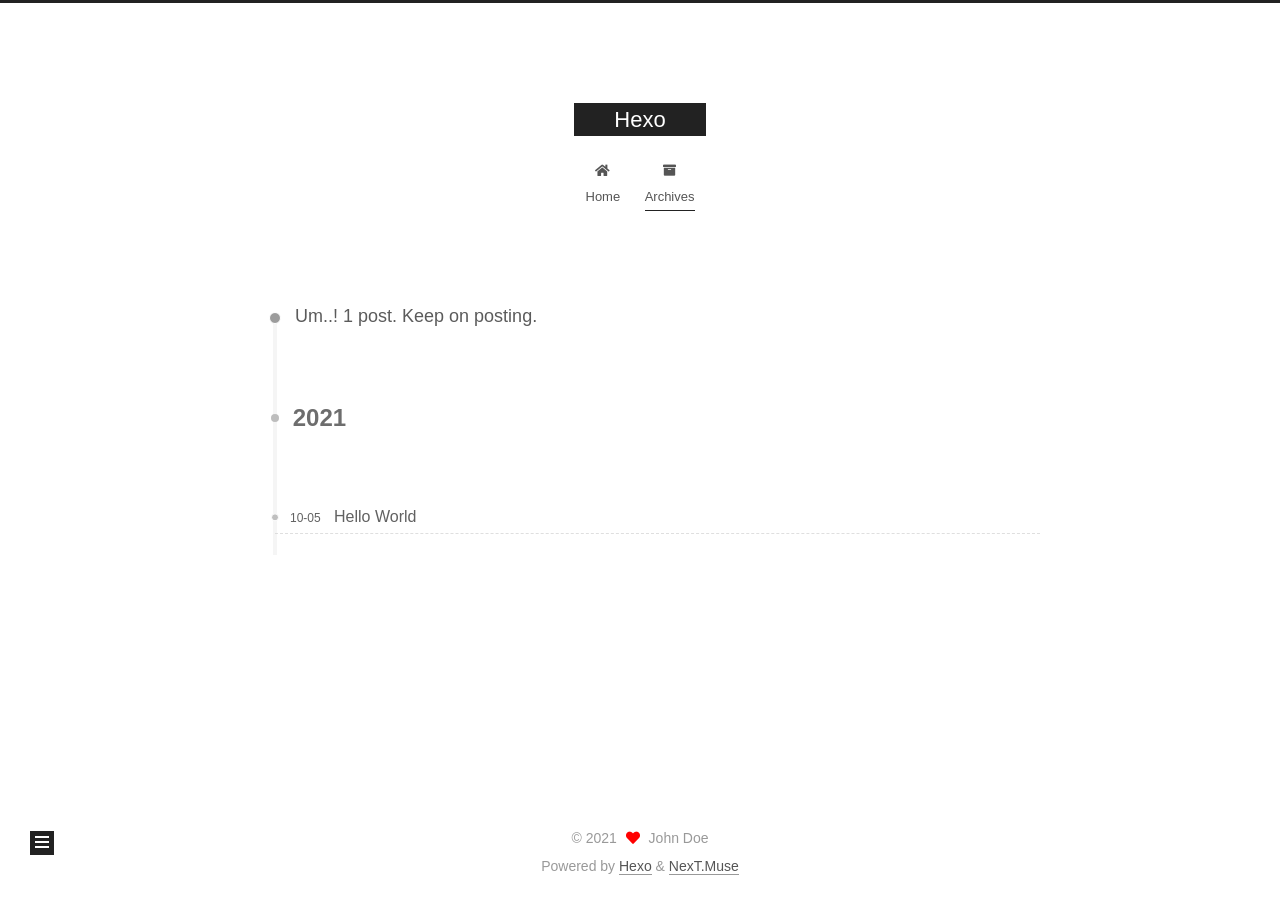
==== archives/index.html @ aa5fb7f6 "Site updated: 2021-10-05 11:32:40" ====
<!DOCTYPE html>
<html lang="en">
<head>
  <meta charset="UTF-8">
<meta name="viewport" content="width=device-width, initial-scale=1, maximum-scale=2">
<meta name="theme-color" content="#222">
<meta name="generator" content="Hexo 5.4.0">
  <link rel="apple-touch-icon" sizes="180x180" href="/images/apple-touch-icon-next.png">
  <link rel="icon" type="image/png" sizes="32x32" href="/images/favicon-32x32-next.png">
  <link rel="icon" type="image/png" sizes="16x16" href="/images/favicon-16x16-next.png">
  <link rel="mask-icon" href="/images/logo.svg" color="#222">

<link rel="stylesheet" href="/css/main.css">


<link rel="stylesheet" href="/lib/font-awesome/css/all.min.css">

<script id="hexo-configurations">
    var NexT = window.NexT || {};
    var CONFIG = {"hostname":"example.com","root":"/","scheme":"Muse","version":"7.8.0","exturl":false,"sidebar":{"position":"left","display":"post","padding":18,"offset":12,"onmobile":false},"copycode":{"enable":false,"show_result":false,"style":null},"back2top":{"enable":true,"sidebar":false,"scrollpercent":false},"bookmark":{"enable":false,"color":"#222","save":"auto"},"fancybox":false,"mediumzoom":false,"lazyload":false,"pangu":false,"comments":{"style":"tabs","active":null,"storage":true,"lazyload":false,"nav":null},"algolia":{"hits":{"per_page":10},"labels":{"input_placeholder":"Search for Posts","hits_empty":"We didn't find any results for the search: ${query}","hits_stats":"${hits} results found in ${time} ms"}},"localsearch":{"enable":false,"trigger":"auto","top_n_per_article":1,"unescape":false,"preload":false},"motion":{"enable":true,"async":false,"transition":{"post_block":"fadeIn","post_header":"slideDownIn","post_body":"slideDownIn","coll_header":"slideLeftIn","sidebar":"slideUpIn"}},"path":"search.xml"};
  </script>

  <meta property="og:type" content="website">
<meta property="og:title" content="Hexo">
<meta property="og:url" content="http://example.com/archives/index.html">
<meta property="og:site_name" content="Hexo">
<meta property="og:locale" content="en_US">
<meta property="article:author" content="John Doe">
<meta name="twitter:card" content="summary">

<link rel="canonical" href="http://example.com/archives/">


<script id="page-configurations">
  // https://hexo.io/docs/variables.html
  CONFIG.page = {
    sidebar: "",
    isHome : false,
    isPost : false,
    lang   : 'en'
  };
</script>

  <title>Archive | Hexo</title>
  






  <noscript>
  <style>
  .use-motion .brand,
  .use-motion .menu-item,
  .sidebar-inner,
  .use-motion .post-block,
  .use-motion .pagination,
  .use-motion .comments,
  .use-motion .post-header,
  .use-motion .post-body,
  .use-motion .collection-header { opacity: initial; }

  .use-motion .site-title,
  .use-motion .site-subtitle {
    opacity: initial;
    top: initial;
  }

  .use-motion .logo-line-before i { left: initial; }
  .use-motion .logo-line-after i { right: initial; }
  </style>
</noscript>

</head>

<body itemscope itemtype="http://schema.org/WebPage">
  <div class="container use-motion">
    <div class="headband"></div>

    <header class="header" itemscope itemtype="http://schema.org/WPHeader">
      <div class="header-inner"><div class="site-brand-container">
  <div class="site-nav-toggle">
    <div class="toggle" aria-label="Toggle navigation bar">
      <span class="toggle-line toggle-line-first"></span>
      <span class="toggle-line toggle-line-middle"></span>
      <span class="toggle-line toggle-line-last"></span>
    </div>
  </div>

  <div class="site-meta">

    <a href="/" class="brand" rel="start">
      <span class="logo-line-before"><i></i></span>
      <h1 class="site-title">Hexo</h1>
      <span class="logo-line-after"><i></i></span>
    </a>
  </div>

  <div class="site-nav-right">
    <div class="toggle popup-trigger">
    </div>
  </div>
</div>




<nav class="site-nav">
  <ul id="menu" class="main-menu menu">
        <li class="menu-item menu-item-home">

    <a href="/" rel="section"><i class="fa fa-home fa-fw"></i>Home</a>

  </li>
        <li class="menu-item menu-item-archives">

    <a href="/archives/" rel="section"><i class="fa fa-archive fa-fw"></i>Archives</a>

  </li>
  </ul>
</nav>




</div>
    </header>

    
  <div class="back-to-top">
    <i class="fa fa-arrow-up"></i>
    <span>0%</span>
  </div>


    <main class="main">
      <div class="main-inner">
        <div class="content-wrap">
          

          <div class="content archive">
            

  
  
  
  <div class="post-block">
    <div class="posts-collapse">
      <div class="collection-title">
        <span class="collection-header">Um..! 1 post. Keep on posting.</span>
      </div>

      
    <div class="collection-year">
      <span class="collection-header">2021</span>
    </div>

  <article itemscope itemtype="http://schema.org/Article">
    <header class="post-header">

      <div class="post-meta">
        <time itemprop="dateCreated"
              datetime="2021-10-05T10:55:09+08:00"
              content="2021-10-05">
          10-05
        </time>
      </div>

      <div class="post-title">
          <a class="post-title-link" href="/2021/10/05/hello-world/" itemprop="url">
            <span itemprop="name">Hello World</span>
          </a>
      </div>

    </header>
  </article>


    </div>
  </div>
  
  
  

  



          </div>
          

<script>
  window.addEventListener('tabs:register', () => {
    let { activeClass } = CONFIG.comments;
    if (CONFIG.comments.storage) {
      activeClass = localStorage.getItem('comments_active') || activeClass;
    }
    if (activeClass) {
      let activeTab = document.querySelector(`a[href="#comment-${activeClass}"]`);
      if (activeTab) {
        activeTab.click();
      }
    }
  });
  if (CONFIG.comments.storage) {
    window.addEventListener('tabs:click', event => {
      if (!event.target.matches('.tabs-comment .tab-content .tab-pane')) return;
      let commentClass = event.target.classList[1];
      localStorage.setItem('comments_active', commentClass);
    });
  }
</script>

        </div>
          
  
  <div class="toggle sidebar-toggle">
    <span class="toggle-line toggle-line-first"></span>
    <span class="toggle-line toggle-line-middle"></span>
    <span class="toggle-line toggle-line-last"></span>
  </div>

  <aside class="sidebar">
    <div class="sidebar-inner">

      <ul class="sidebar-nav motion-element">
        <li class="sidebar-nav-toc">
          Table of Contents
        </li>
        <li class="sidebar-nav-overview">
          Overview
        </li>
      </ul>

      <!--noindex-->
      <div class="post-toc-wrap sidebar-panel">
      </div>
      <!--/noindex-->

      <div class="site-overview-wrap sidebar-panel">
        <div class="site-author motion-element" itemprop="author" itemscope itemtype="http://schema.org/Person">
  <p class="site-author-name" itemprop="name">John Doe</p>
  <div class="site-description" itemprop="description"></div>
</div>
<div class="site-state-wrap motion-element">
  <nav class="site-state">
      <div class="site-state-item site-state-posts">
          <a href="/archives/">
        
          <span class="site-state-item-count">1</span>
          <span class="site-state-item-name">posts</span>
        </a>
      </div>
  </nav>
</div>



      </div>

    </div>
  </aside>
  <div id="sidebar-dimmer"></div>


      </div>
    </main>

    <footer class="footer">
      <div class="footer-inner">
        

        

<div class="copyright">
  
  &copy; 
  <span itemprop="copyrightYear">2021</span>
  <span class="with-love">
    <i class="fa fa-heart"></i>
  </span>
  <span class="author" itemprop="copyrightHolder">John Doe</span>
</div>
  <div class="powered-by">Powered by <a href="https://hexo.io/" class="theme-link" rel="noopener" target="_blank">Hexo</a> & <a href="https://muse.theme-next.org/" class="theme-link" rel="noopener" target="_blank">NexT.Muse</a>
  </div>

        








      </div>
    </footer>
  </div>

  
  <script src="/lib/anime.min.js"></script>
  <script src="/lib/velocity/velocity.min.js"></script>
  <script src="/lib/velocity/velocity.ui.min.js"></script>

<script src="/js/utils.js"></script>

<script src="/js/motion.js"></script>


<script src="/js/schemes/muse.js"></script>


<script src="/js/next-boot.js"></script>




  















  

  

</body>
</html>
---- css/main.css ----
:root {
  --body-bg-color: #fff;
  --content-bg-color: #fff;
  --card-bg-color: #f5f5f5;
  --text-color: #555;
  --blockquote-color: #666;
  --link-color: #555;
  --link-hover-color: #222;
  --brand-color: #fff;
  --brand-hover-color: #fff;
  --table-row-odd-bg-color: #f9f9f9;
  --table-row-hover-bg-color: #f5f5f5;
  --menu-item-bg-color: #f5f5f5;
  --btn-default-bg: #222;
  --btn-default-color: #fff;
  --btn-default-border-color: #222;
  --btn-default-hover-bg: #fff;
  --btn-default-hover-color: #222;
  --btn-default-hover-border-color: #222;
}
html {
  line-height: 1.15; /* 1 */
  -webkit-text-size-adjust: 100%; /* 2 */
}
body {
  margin: 0;
}
main {
  display: block;
}
h1 {
  font-size: 2em;
  margin: 0.67em 0;
}
hr {
  box-sizing: content-box; /* 1 */
  height: 0; /* 1 */
  overflow: visible; /* 2 */
}
pre {
  font-family: monospace, monospace; /* 1 */
  font-size: 1em; /* 2 */
}
a {
  background: transparent;
}
abbr[title] {
  border-bottom: none; /* 1 */
  text-decoration: underline; /* 2 */
  text-decoration: underline dotted; /* 2 */
}
b,
strong {
  font-weight: bolder;
}
code,
kbd,
samp {
  font-family: monospace, monospace; /* 1 */
  font-size: 1em; /* 2 */
}
small {
  font-size: 80%;
}
sub,
sup {
  font-size: 75%;
  line-height: 0;
  position: relative;
  vertical-align: baseline;
}
sub {
  bottom: -0.25em;
}
sup {
  top: -0.5em;
}
img {
  border-style: none;
}
button,
input,
optgroup,
select,
textarea {
  font-family: inherit; /* 1 */
  font-size: 100%; /* 1 */
  line-height: 1.15; /* 1 */
  margin: 0; /* 2 */
}
button,
input {
/* 1 */
  overflow: visible;
}
button,
select {
/* 1 */
  text-transform: none;
}
button,
[type='button'],
[type='reset'],
[type='submit'] {
  -webkit-appearance: button;
}
button::-moz-focus-inner,
[type='button']::-moz-focus-inner,
[type='reset']::-moz-focus-inner,
[type='submit']::-moz-focus-inner {
  border-style: none;
  padding: 0;
}
button:-moz-focusring,
[type='button']:-moz-focusring,
[type='reset']:-moz-focusring,
[type='submit']:-moz-focusring {
  outline: 1px dotted ButtonText;
}
fieldset {
  padding: 0.35em 0.75em 0.625em;
}
legend {
  box-sizing: border-box; /* 1 */
  color: inherit; /* 2 */
  display: table; /* 1 */
  max-width: 100%; /* 1 */
  padding: 0; /* 3 */
  white-space: normal; /* 1 */
}
progress {
  vertical-align: baseline;
}
textarea {
  overflow: auto;
}
[type='checkbox'],
[type='radio'] {
  box-sizing: border-box; /* 1 */
  padding: 0; /* 2 */
}
[type='number']::-webkit-inner-spin-button,
[type='number']::-webkit-outer-spin-button {
  height: auto;
}
[type='search'] {
  outline-offset: -2px; /* 2 */
  -webkit-appearance: textfield; /* 1 */
}
[type='search']::-webkit-search-decoration {
  -webkit-appearance: none;
}
::-webkit-file-upload-button {
  font: inherit; /* 2 */
  -webkit-appearance: button; /* 1 */
}
details {
  display: block;
}
summary {
  display: list-item;
}
template {
  display: none;
}
[hidden] {
  display: none;
}
::selection {
  background: #262a30;
  color: #eee;
}
html,
body {
  height: 100%;
}
body {
  background: var(--body-bg-color);
  color: var(--text-color);
  font-family: 'Lato', "PingFang SC", "Microsoft YaHei", sans-serif;
  font-size: 1em;
  line-height: 2;
}
@media (max-width: 991px) {
  body {
    padding-left: 0 !important;
    padding-right: 0 !important;
  }
}
h1,
h2,
h3,
h4,
h5,
h6 {
  font-family: 'Lato', "PingFang SC", "Microsoft YaHei", sans-serif;
  font-weight: bold;
  line-height: 1.5;
  margin: 20px 0 15px;
}
h1 {
  font-size: 1.5em;
}
h2 {
  font-size: 1.375em;
}
h3 {
  font-size: 1.25em;
}
h4 {
  font-size: 1.125em;
}
h5 {
  font-size: 1em;
}
h6 {
  font-size: 0.875em;
}
p {
  margin: 0 0 20px 0;
}
a,
span.exturl {
  border-bottom: 1px solid #999;
  color: var(--link-color);
  outline: 0;
  text-decoration: none;
  overflow-wrap: break-word;
  word-wrap: break-word;
  cursor: pointer;
}
a:hover,
span.exturl:hover {
  border-bottom-color: var(--link-hover-color);
  color: var(--link-hover-color);
}
iframe,
img,
video {
  display: block;
  margin-left: auto;
  margin-right: auto;
  max-width: 100%;
}
hr {
  background-image: repeating-linear-gradient(-45deg, #ddd, #ddd 4px, transparent 4px, transparent 8px);
  border: 0;
  height: 3px;
  margin: 40px 0;
}
blockquote {
  border-left: 4px solid #ddd;
  color: var(--blockquote-color);
  margin: 0;
  padding: 0 15px;
}
blockquote cite::before {
  content: '-';
  padding: 0 5px;
}
dt {
  font-weight: bold;
}
dd {
  margin: 0;
  padding: 0;
}
kbd {
  background-color: #f5f5f5;
  background-image: linear-gradient(#eee, #fff, #eee);
  border: 1px solid #ccc;
  border-radius: 0.2em;
  box-shadow: 0.1em 0.1em 0.2em rgba(0,0,0,0.1);
  color: #555;
  font-family: inherit;
  padding: 0.1em 0.3em;
  white-space: nowrap;
}
.table-container {
  overflow: auto;
}
table {
  border-collapse: collapse;
  border-spacing: 0;
  font-size: 0.875em;
  margin: 0 0 20px 0;
  width: 100%;
}
tbody tr:nth-of-type(odd) {
  background: var(--table-row-odd-bg-color);
}
tbody tr:hover {
  background: var(--table-row-hover-bg-color);
}
caption,
th,
td {
  font-weight: normal;
  padding: 8px;
  vertical-align: middle;
}
th,
td {
  border: 1px solid #ddd;
  border-bottom: 3px solid #ddd;
}
th {
  font-weight: 700;
  padding-bottom: 10px;
}
td {
  border-bottom-width: 1px;
}
.btn {
  background: var(--btn-default-bg);
  border: 2px solid var(--btn-default-border-color);
  border-radius: 0;
  color: var(--btn-default-color);
  display: inline-block;
  font-size: 0.875em;
  line-height: 2;
  padding: 0 20px;
  text-decoration: none;
  transition-property: background-color;
  transition-delay: 0s;
  transition-duration: 0.2s;
  transition-timing-function: ease-in-out;
}
.btn:hover {
  background: var(--btn-default-hover-bg);
  border-color: var(--btn-default-hover-border-color);
  color: var(--btn-default-hover-color);
}
.btn + .btn {
  margin: 0 0 8px 8px;
}
.btn .fa-fw {
  text-align: left;
  width: 1.285714285714286em;
}
.toggle {
  line-height: 0;
}
.toggle .toggle-line {
  background: #fff;
  display: inline-block;
  height: 2px;
  left: 0;
  position: relative;
  top: 0;
  transition: all 0.4s;
  vertical-align: top;
  width: 100%;
}
.toggle .toggle-line:not(:first-child) {
  margin-top: 3px;
}
.toggle.toggle-arrow .toggle-line-first {
  left: 50%;
  top: 2px;
  transform: rotate(45deg);
  width: 50%;
}
.toggle.toggle-arrow .toggle-line-middle {
  left: 2px;
  width: 90%;
}
.toggle.toggle-arrow .toggle-line-last {
  left: 50%;
  top: -2px;
  transform: rotate(-45deg);
  width: 50%;
}
.toggle.toggle-close .toggle-line-first {
  transform: rotate(-45deg);
  top: 5px;
}
.toggle.toggle-close .toggle-line-middle {
  opacity: 0;
}
.toggle.toggle-close .toggle-line-last {
  transform: rotate(45deg);
  top: -5px;
}
.highlight,
pre {
  background: #f7f7f7;
  color: #4d4d4c;
  line-height: 1.6;
  margin: 0 auto 20px;
}
pre,
code {
  font-family: consolas, Menlo, monospace, "PingFang SC", "Microsoft YaHei";
}
code {
  background: #eee;
  border-radius: 3px;
  color: #555;
  padding: 2px 4px;
  overflow-wrap: break-word;
  word-wrap: break-word;
}
.highlight *::selection {
  background: #d6d6d6;
}
.highlight pre {
  border: 0;
  margin: 0;
  padding: 10px 0;
}
.highlight table {
  border: 0;
  margin: 0;
  width: auto;
}
.highlight td {
  border: 0;
  padding: 0;
}
.highlight figcaption {
  background: #eff2f3;
  color: #4d4d4c;
  display: flex;
  font-size: 0.875em;
  justify-content: space-between;
  line-height: 1.2;
  padding: 0.5em;
}
.highlight figcaption a {
  color: #4d4d4c;
}
.highlight figcaption a:hover {
  border-bottom-color: #4d4d4c;
}
.highlight .gutter {
  -moz-user-select: none;
  -ms-user-select: none;
  -webkit-user-select: none;
  user-select: none;
}
.highlight .gutter pre {
  background: #eff2f3;
  color: #869194;
  padding-left: 10px;
  padding-right: 10px;
  text-align: right;
}
.highlight .code pre {
  background: #f7f7f7;
  padding-left: 10px;
  width: 100%;
}
.gist table {
  width: auto;
}
.gist table td {
  border: 0;
}
pre {
  overflow: auto;
  padding: 10px;
}
pre code {
  background: none;
  color: #4d4d4c;
  font-size: 0.875em;
  padding: 0;
  text-shadow: none;
}
pre .deletion {
  background: #fdd;
}
pre .addition {
  background: #dfd;
}
pre .meta {
  color: #eab700;
  -moz-user-select: none;
  -ms-user-select: none;
  -webkit-user-select: none;
  user-select: none;
}
pre .comment {
  color: #8e908c;
}
pre .variable,
pre .attribute,
pre .tag,
pre .name,
pre .regexp,
pre .ruby .constant,
pre .xml .tag .title,
pre .xml .pi,
pre .xml .doctype,
pre .html .doctype,
pre .css .id,
pre .css .class,
pre .css .pseudo {
  color: #c82829;
}
pre .number,
pre .preprocessor,
pre .built_in,
pre .builtin-name,
pre .literal,
pre .params,
pre .constant,
pre .command {
  color: #f5871f;
}
pre .ruby .class .title,
pre .css .rules .attribute,
pre .string,
pre .symbol,
pre .value,
pre .inheritance,
pre .header,
pre .ruby .symbol,
pre .xml .cdata,
pre .special,
pre .formula {
  color: #718c00;
}
pre .title,
pre .css .hexcolor {
  color: #3e999f;
}
pre .function,
pre .python .decorator,
pre .python .title,
pre .ruby .function .title,
pre .ruby .title .keyword,
pre .perl .sub,
pre .javascript .title,
pre .coffeescript .title {
  color: #4271ae;
}
pre .keyword,
pre .javascript .function {
  color: #8959a8;
}
.blockquote-center {
  border-left: none;
  margin: 40px 0;
  padding: 0;
  position: relative;
  text-align: center;
}
.blockquote-center .fa {
  display: block;
  opacity: 0.6;
  position: absolute;
  width: 100%;
}
.blockquote-center .fa-quote-left {
  border-top: 1px solid #ccc;
  text-align: left;
  top: -20px;
}
.blockquote-center .fa-quote-right {
  border-bottom: 1px solid #ccc;
  text-align: right;
  bottom: -20px;
}
.blockquote-center p,
.blockquote-center div {
  text-align: center;
}
.post-body .group-picture img {
  margin: 0 auto;
  padding: 0 3px;
}
.group-picture-row {
  margin-bottom: 6px;
  overflow: hidden;
}
.group-picture-column {
  float: left;
  margin-bottom: 10px;
}
.post-body .label {
  color: #555;
  display: inline;
  padding: 0 2px;
}
.post-body .label.default {
  background: #f0f0f0;
}
.post-body .label.primary {
  background: #efe6f7;
}
.post-body .label.info {
  background: #e5f2f8;
}
.post-body .label.success {
  background: #e7f4e9;
}
.post-body .label.warning {
  background: #fcf6e1;
}
.post-body .label.danger {
  background: #fae8eb;
}
.post-body .tabs {
  margin-bottom: 20px;
}
.post-body .tabs,
.tabs-comment {
  display: block;
  padding-top: 10px;
  position: relative;
}
.post-body .tabs ul.nav-tabs,
.tabs-comment ul.nav-tabs {
  display: flex;
  flex-wrap: wrap;
  margin: 0;
  margin-bottom: -1px;
  padding: 0;
}
@media (max-width: 413px) {
  .post-body .tabs ul.nav-tabs,
  .tabs-comment ul.nav-tabs {
    display: block;
    margin-bottom: 5px;
  }
}
.post-body .tabs ul.nav-tabs li.tab,
.tabs-comment ul.nav-tabs li.tab {
  border-bottom: 1px solid #ddd;
  border-left: 1px solid transparent;
  border-right: 1px solid transparent;
  border-top: 3px solid transparent;
  flex-grow: 1;
  list-style-type: none;
  border-radius: 0 0 0 0;
}
@media (max-width: 413px) {
  .post-body .tabs ul.nav-tabs li.tab,
  .tabs-comment ul.nav-tabs li.tab {
    border-bottom: 1px solid transparent;
    border-left: 3px solid transparent;
    border-right: 1px solid transparent;
    border-top: 1px solid transparent;
  }
}
@media (max-width: 413px) {
  .post-body .tabs ul.nav-tabs li.tab,
  .tabs-comment ul.nav-tabs li.tab {
    border-radius: 0;
  }
}
.post-body .tabs ul.nav-tabs li.tab a,
.tabs-comment ul.nav-tabs li.tab a {
  border-bottom: initial;
  display: block;
  line-height: 1.8;
  outline: 0;
  padding: 0.25em 0.75em;
  text-align: center;
  transition-delay: 0s;
  transition-duration: 0.2s;
  transition-timing-function: ease-out;
}
.post-body .tabs ul.nav-tabs li.tab a i,
.tabs-comment ul.nav-tabs li.tab a i {
  width: 1.285714285714286em;
}
.post-body .tabs ul.nav-tabs li.tab.active,
.tabs-comment ul.nav-tabs li.tab.active {
  border-bottom: 1px solid transparent;
  border-left: 1px solid #ddd;
  border-right: 1px solid #ddd;
  border-top: 3px solid #fc6423;
}
@media (max-width: 413px) {
  .post-body .tabs ul.nav-tabs li.tab.active,
  .tabs-comment ul.nav-tabs li.tab.active {
    border-bottom: 1px solid #ddd;
    border-left: 3px solid #fc6423;
    border-right: 1px solid #ddd;
    border-top: 1px solid #ddd;
  }
}
.post-body .tabs ul.nav-tabs li.tab.active a,
.tabs-comment ul.nav-tabs li.tab.active a {
  color: var(--link-color);
  cursor: default;
}
.post-body .tabs .tab-content .tab-pane,
.tabs-comment .tab-content .tab-pane {
  border: 1px solid #ddd;
  border-top: 0;
  padding: 20px 20px 0 20px;
  border-radius: 0;
}
.post-body .tabs .tab-content .tab-pane:not(.active),
.tabs-comment .tab-content .tab-pane:not(.active) {
  display: none;
}
.post-body .tabs .tab-content .tab-pane.active,
.tabs-comment .tab-content .tab-pane.active {
  display: block;
}
.post-body .tabs .tab-content .tab-pane.active:nth-of-type(1),
.tabs-comment .tab-content .tab-pane.active:nth-of-type(1) {
  border-radius: 0 0 0 0;
}
@media (max-width: 413px) {
  .post-body .tabs .tab-content .tab-pane.active:nth-of-type(1),
  .tabs-comment .tab-content .tab-pane.active:nth-of-type(1) {
    border-radius: 0;
  }
}
.post-body .note {
  border-radius: 3px;
  margin-bottom: 20px;
  padding: 1em;
  position: relative;
  border: 1px solid #eee;
  border-left-width: 5px;
}
.post-body .note h2,
.post-body .note h3,
.post-body .note h4,
.post-body .note h5,
.post-body .note h6 {
  margin-top: 0;
  border-bottom: initial;
  margin-bottom: 0;
  padding-top: 0;
}
.post-body .note p:first-child,
.post-body .note ul:first-child,
.post-body .note ol:first-child,
.post-body .note table:first-child,
.post-body .note pre:first-child,
.post-body .note blockquote:first-child,
.post-body .note img:first-child {
  margin-top: 0;
}
.post-body .note p:last-child,
.post-body .note ul:last-child,
.post-body .note ol:last-child,
.post-body .note table:last-child,
.post-body .note pre:last-child,
.post-body .note blockquote:last-child,
.post-body .note img:last-child {
  margin-bottom: 0;
}
.post-body .note.default {
  border-left-color: #777;
}
.post-body .note.default h2,
.post-body .note.default h3,
.post-body .note.default h4,
.post-body .note.default h5,
.post-body .note.default h6 {
  color: #777;
}
.post-body .note.primary {
  border-left-color: #6f42c1;
}
.post-body .note.primary h2,
.post-body .note.primary h3,
.post-body .note.primary h4,
.post-body .note.primary h5,
.post-body .note.primary h6 {
  color: #6f42c1;
}
.post-body .note.info {
  border-left-color: #428bca;
}
.post-body .note.info h2,
.post-body .note.info h3,
.post-body .note.info h4,
.post-body .note.info h5,
.post-body .note.info h6 {
  color: #428bca;
}
.post-body .note.success {
  border-left-color: #5cb85c;
}
.post-body .note.success h2,
.post-body .note.success h3,
.post-body .note.success h4,
.post-body .note.success h5,
.post-body .note.success h6 {
  color: #5cb85c;
}
.post-body .note.warning {
  border-left-color: #f0ad4e;
}
.post-body .note.warning h2,
.post-body .note.warning h3,
.post-body .note.warning h4,
.post-body .note.warning h5,
.post-body .note.warning h6 {
  color: #f0ad4e;
}
.post-body .note.danger {
  border-left-color: #d9534f;
}
.post-body .note.danger h2,
.post-body .note.danger h3,
.post-body .note.danger h4,
.post-body .note.danger h5,
.post-body .note.danger h6 {
  color: #d9534f;
}
.pagination .prev,
.pagination .next,
.pagination .page-number,
.pagination .space {
  display: inline-block;
  margin: 0 10px;
  padding: 0 11px;
  position: relative;
  top: -1px;
}
@media (max-width: 767px) {
  .pagination .prev,
  .pagination .next,
  .pagination .page-number,
  .pagination .space {
    margin: 0 5px;
  }
}
.pagination {
  border-top: 1px solid #eee;
  margin: 120px 0 0;
  text-align: center;
}
.pagination .prev,
.pagination .next,
.pagination .page-number {
  border-bottom: 0;
  border-top: 1px solid #eee;
  transition-property: border-color;
  transition-delay: 0s;
  transition-duration: 0.2s;
  transition-timing-function: ease-in-out;
}
.pagination .prev:hover,
.pagination .next:hover,
.pagination .page-number:hover {
  border-top-color: #222;
}
.pagination .space {
  margin: 0;
  padding: 0;
}
.pagination .prev {
  margin-left: 0;
}
.pagination .next {
  margin-right: 0;
}
.pagination .page-number.current {
  background: #ccc;
  border-top-color: #ccc;
  color: #fff;
}
@media (max-width: 767px) {
  .pagination {
    border-top: none;
  }
  .pagination .prev,
  .pagination .next,
  .pagination .page-number {
    border-bottom: 1px solid #eee;
    border-top: 0;
    margin-bottom: 10px;
    padding: 0 10px;
  }
  .pagination .prev:hover,
  .pagination .next:hover,
  .pagination .page-number:hover {
    border-bottom-color: #222;
  }
}
.comments {
  margin-top: 60px;
  overflow: hidden;
}
.comment-button-group {
  display: flex;
  flex-wrap: wrap-reverse;
  justify-content: center;
  margin: 1em 0;
}
.comment-button-group .comment-button {
  margin: 0.1em 0.2em;
}
.comment-button-group .comment-button.active {
  background: var(--btn-default-hover-bg);
  border-color: var(--btn-default-hover-border-color);
  color: var(--btn-default-hover-color);
}
.comment-position {
  display: none;
}
.comment-position.active {
  display: block;
}
.tabs-comment {
  background: var(--content-bg-color);
  margin-top: 4em;
  padding-top: 0;
}
.tabs-comment .comments {
  border: 0;
  box-shadow: none;
  margin-top: 0;
  padding-top: 0;
}
.container {
  min-height: 100%;
  position: relative;
}
.main-inner {
  margin: 0 auto;
  width: 700px;
}
@media (min-width: 1200px) {
  .main-inner {
    width: 800px;
  }
}
@media (min-width: 1600px) {
  .main-inner {
    width: 900px;
  }
}
@media (max-width: 767px) {
  .content-wrap {
    padding: 0 20px;
  }
}
.header {
  background: transparent;
}
.header-inner {
  margin: 0 auto;
  width: 700px;
}
@media (min-width: 1200px) {
  .header-inner {
    width: 800px;
  }
}
@media (min-width: 1600px) {
  .header-inner {
    width: 900px;
  }
}
.site-brand-container {
  display: flex;
  flex-shrink: 0;
  padding: 0 10px;
}
.headband {
  background: #222;
  height: 3px;
}
.site-meta {
  flex-grow: 1;
  text-align: center;
}
@media (max-width: 767px) {
  .site-meta {
    text-align: center;
  }
}
.brand {
  border-bottom: none;
  color: var(--brand-color);
  display: inline-block;
  line-height: 1.375em;
  padding: 0 40px;
  position: relative;
}
.brand:hover {
  color: var(--brand-hover-color);
}
.site-title {
  font-family: 'Lato', "PingFang SC", "Microsoft YaHei", sans-serif;
  font-size: 1.375em;
  font-weight: normal;
  margin: 0;
}
.site-subtitle {
  color: #999;
  font-size: 0.8125em;
  margin: 10px 0;
}
.use-motion .brand {
  opacity: 0;
}
.use-motion .site-title,
.use-motion .site-subtitle,
.use-motion .custom-logo-image {
  opacity: 0;
  position: relative;
  top: -10px;
}
.site-nav-toggle,
.site-nav-right {
  display: none;
}
@media (max-width: 767px) {
  .site-nav-toggle,
  .site-nav-right {
    display: flex;
    flex-direction: column;
    justify-content: center;
  }
}
.site-nav-toggle .toggle,
.site-nav-right .toggle {
  color: var(--text-color);
  padding: 10px;
  width: 22px;
}
.site-nav-toggle .toggle .toggle-line,
.site-nav-right .toggle .toggle-line {
  background: var(--text-color);
  border-radius: 1px;
}
.site-nav {
  display: block;
}
@media (max-width: 767px) {
  .site-nav {
    clear: both;
    display: none;
  }
}
.site-nav.site-nav-on {
  display: block;
}
.menu {
  margin-top: 20px;
  padding-left: 0;
  text-align: center;
}
.menu-item {
  display: inline-block;
  list-style: none;
  margin: 0 10px;
}
@media (max-width: 767px) {
  .menu-item {
    display: block;
    margin-top: 10px;
  }
  .menu-item.menu-item-search {
    display: none;
  }
}
.menu-item a,
.menu-item span.exturl {
  border-bottom: 0;
  display: block;
  font-size: 0.8125em;
  transition-property: border-color;
  transition-delay: 0s;
  transition-duration: 0.2s;
  transition-timing-function: ease-in-out;
}
@media (hover: none) {
  .menu-item a:hover,
  .menu-item span.exturl:hover {
    border-bottom-color: transparent !important;
  }
}
.menu-item .fa,
.menu-item .fab,
.menu-item .far,
.menu-item .fas {
  margin-right: 8px;
}
.menu-item .badge {
  display: inline-block;
  font-weight: bold;
  line-height: 1;
  margin-left: 0.35em;
  margin-top: 0.35em;
  text-align: center;
  white-space: nowrap;
}
@media (max-width: 767px) {
  .menu-item .badge {
    float: right;
    margin-left: 0;
  }
}
.menu-item-active a,
.menu .menu-item a:hover,
.menu .menu-item span.exturl:hover {
  background: var(--menu-item-bg-color);
}
.use-motion .menu-item {
  opacity: 0;
}
.sidebar {
  background: #222;
  bottom: 0;
  box-shadow: inset 0 2px 6px #000;
  position: fixed;
  top: 0;
}
@media (max-width: 991px) {
  .sidebar {
    display: none;
  }
}
.sidebar-inner {
  color: #999;
  padding: 18px 10px;
  text-align: center;
}
.cc-license {
  margin-top: 10px;
  text-align: center;
}
.cc-license .cc-opacity {
  border-bottom: none;
  opacity: 0.7;
}
.cc-license .cc-opacity:hover {
  opacity: 0.9;
}
.cc-license img {
  display: inline-block;
}
.site-author-image {
  border: 2px solid #333;
  display: block;
  margin: 0 auto;
  max-width: 96px;
  padding: 2px;
}
.site-author-name {
  color: #f5f5f5;
  font-weight: normal;
  margin: 5px 0 0;
  text-align: center;
}
.site-description {
  color: #999;
  font-size: 1em;
  margin-top: 5px;
  text-align: center;
}
.links-of-author {
  margin-top: 15px;
}
.links-of-author a,
.links-of-author span.exturl {
  border-bottom-color: #555;
  display: inline-block;
  font-size: 0.8125em;
  margin-bottom: 10px;
  margin-right: 10px;
  vertical-align: middle;
}
.links-of-author a::before,
.links-of-author span.exturl::before {
  background: #8165ff;
  border-radius: 50%;
  content: ' ';
  display: inline-block;
  height: 4px;
  margin-right: 3px;
  vertical-align: middle;
  width: 4px;
}
.sidebar-button {
  margin-top: 15px;
}
.sidebar-button a {
  border: 1px solid #fc6423;
  border-radius: 4px;
  color: #fc6423;
  display: inline-block;
  padding: 0 15px;
}
.sidebar-button a .fa,
.sidebar-button a .fab,
.sidebar-button a .far,
.sidebar-button a .fas {
  margin-right: 5px;
}
.sidebar-button a:hover {
  background: #fc6423;
  border: 1px solid #fc6423;
  color: #fff;
}
.sidebar-button a:hover .fa,
.sidebar-button a:hover .fab,
.sidebar-button a:hover .far,
.sidebar-button a:hover .fas {
  color: #fff;
}
.links-of-blogroll {
  font-size: 0.8125em;
  margin-top: 10px;
}
.links-of-blogroll-title {
  font-size: 0.875em;
  font-weight: 600;
  margin-top: 0;
}
.links-of-blogroll-list {
  list-style: none;
  margin: 0;
  padding: 0;
}
#sidebar-dimmer {
  display: none;
}
@media (max-width: 767px) {
  #sidebar-dimmer {
    background: #000;
    display: block;
    height: 100%;
    left: 100%;
    opacity: 0;
    position: fixed;
    top: 0;
    width: 100%;
    z-index: 1100;
  }
  .sidebar-active + #sidebar-dimmer {
    opacity: 0.7;
    transform: translateX(-100%);
    transition: opacity 0.5s;
  }
}
.sidebar-nav {
  margin: 0;
  padding-bottom: 20px;
  padding-left: 0;
}
.sidebar-nav li {
  border-bottom: 1px solid transparent;
  color: #666;
  cursor: pointer;
  display: inline-block;
  font-size: 0.875em;
}
.sidebar-nav li.sidebar-nav-overview {
  margin-left: 10px;
}
.sidebar-nav li:hover {
  color: #f5f5f5;
}
.sidebar-nav .sidebar-nav-active {
  border-bottom-color: #87daff;
  color: #87daff;
}
.sidebar-nav .sidebar-nav-active:hover {
  color: #87daff;
}
.sidebar-panel {
  display: none;
  overflow-x: hidden;
  overflow-y: auto;
}
.sidebar-panel-active {
  display: block;
}
.sidebar-toggle {
  background: #222;
  bottom: 45px;
  cursor: pointer;
  height: 14px;
  left: 30px;
  padding: 5px;
  position: fixed;
  width: 14px;
  z-index: 1300;
}
@media (max-width: 991px) {
  .sidebar-toggle {
    left: 20px;
    opacity: 0.8;
    display: none;
  }
}
.sidebar-toggle:hover .toggle-line {
  background: #87daff;
}
.post-toc {
  font-size: 0.875em;
}
.post-toc ol {
  list-style: none;
  margin: 0;
  padding: 0 2px 5px 10px;
  text-align: left;
}
.post-toc ol > ol {
  padding-left: 0;
}
.post-toc ol a {
  transition-property: all;
  transition-delay: 0s;
  transition-duration: 0.2s;
  transition-timing-function: ease-in-out;
}
.post-toc .nav-item {
  line-height: 1.8;
  overflow: hidden;
  text-overflow: ellipsis;
  white-space: nowrap;
}
.post-toc .nav .nav-child {
  display: none;
}
.post-toc .nav .active > .nav-child {
  display: block;
}
.post-toc .nav .active-current > .nav-child {
  display: block;
}
.post-toc .nav .active-current > .nav-child > .nav-item {
  display: block;
}
.post-toc .nav .active > a {
  border-bottom-color: #87daff;
  color: #87daff;
}
.post-toc .nav .active-current > a {
  color: #87daff;
}
.post-toc .nav .active-current > a:hover {
  color: #87daff;
}
.site-state {
  display: flex;
  justify-content: center;
  line-height: 1.4;
  margin-top: 10px;
  overflow: hidden;
  text-align: center;
  white-space: nowrap;
}
.site-state-item {
  padding: 0 15px;
}
.site-state-item:not(:first-child) {
  border-left: 1px solid #333;
}
.site-state-item a {
  border-bottom: none;
}
.site-state-item-count {
  display: block;
  font-size: 1.25em;
  font-weight: 600;
  text-align: center;
}
.site-state-item-name {
  color: inherit;
  font-size: 0.875em;
}
.footer {
  color: #999;
  font-size: 0.875em;
  padding: 20px 0;
}
.footer.footer-fixed {
  bottom: 0;
  left: 0;
  position: absolute;
  right: 0;
}
.footer-inner {
  box-sizing: border-box;
  margin: 0 auto;
  text-align: center;
  width: 700px;
}
@media (min-width: 1200px) {
  .footer-inner {
    width: 800px;
  }
}
@media (min-width: 1600px) {
  .footer-inner {
    width: 900px;
  }
}
.languages {
  display: inline-block;
  font-size: 1.125em;
  position: relative;
}
.languages .lang-select-label span {
  margin: 0 0.5em;
}
.languages .lang-select {
  height: 100%;
  left: 0;
  opacity: 0;
  position: absolute;
  top: 0;
  width: 100%;
}
.with-love {
  color: #ff0000;
  display: inline-block;
  margin: 0 5px;
}
.powered-by,
.theme-info {
  display: inline-block;
}
@-moz-keyframes iconAnimate {
  0%, 100% {
    transform: scale(1);
  }
  10%, 30% {
    transform: scale(0.9);
  }
  20%, 40%, 60%, 80% {
    transform: scale(1.1);
  }
  50%, 70% {
    transform: scale(1.1);
  }
}
@-webkit-keyframes iconAnimate {
  0%, 100% {
    transform: scale(1);
  }
  10%, 30% {
    transform: scale(0.9);
  }
  20%, 40%, 60%, 80% {
    transform: scale(1.1);
  }
  50%, 70% {
    transform: scale(1.1);
  }
}
@-o-keyframes iconAnimate {
  0%, 100% {
    transform: scale(1);
  }
  10%, 30% {
    transform: scale(0.9);
  }
  20%, 40%, 60%, 80% {
    transform: scale(1.1);
  }
  50%, 70% {
    transform: scale(1.1);
  }
}
@keyframes iconAnimate {
  0%, 100% {
    transform: scale(1);
  }
  10%, 30% {
    transform: scale(0.9);
  }
  20%, 40%, 60%, 80% {
    transform: scale(1.1);
  }
  50%, 70% {
    transform: scale(1.1);
  }
}
.back-to-top {
  font-size: 12px;
  text-align: center;
  transition-delay: 0s;
  transition-duration: 0.2s;
  transition-timing-function: ease-in-out;
}
.back-to-top {
  background: #222;
  bottom: -100px;
  box-sizing: border-box;
  color: #fff;
  cursor: pointer;
  left: 30px;
  opacity: 1;
  padding: 0 6px;
  position: fixed;
  transition-property: bottom;
  z-index: 1300;
  width: 24px;
}
.back-to-top span {
  display: none;
}
.back-to-top:hover {
  color: #87daff;
}
.back-to-top.back-to-top-on {
  bottom: 19px;
}
@media (max-width: 991px) {
  .back-to-top {
    left: 20px;
    opacity: 0.8;
  }
}
.post-body {
  font-family: 'Lato', "PingFang SC", "Microsoft YaHei", sans-serif;
  overflow-wrap: break-word;
  word-wrap: break-word;
}
@media (min-width: 1200px) {
  .post-body {
    font-size: 1.125em;
  }
}
.post-body .exturl .fa {
  font-size: 0.875em;
  margin-left: 4px;
}
.post-body .image-caption,
.post-body .figure .caption {
  color: #999;
  font-size: 0.875em;
  font-weight: bold;
  line-height: 1;
  margin: -20px auto 15px;
  text-align: center;
}
.post-sticky-flag {
  display: inline-block;
  transform: rotate(30deg);
}
.post-button {
  margin-top: 40px;
  text-align: center;
}
.use-motion .post-block,
.use-motion .pagination,
.use-motion .comments {
  opacity: 0;
}
.use-motion .post-header {
  opacity: 0;
}
.use-motion .post-body {
  opacity: 0;
}
.use-motion .collection-header {
  opacity: 0;
}
.posts-collapse {
  margin-left: 35px;
  position: relative;
}
@media (max-width: 767px) {
  .posts-collapse {
    margin-left: 0px;
    margin-right: 0px;
  }
}
.posts-collapse .collection-title {
  font-size: 1.125em;
  position: relative;
}
.posts-collapse .collection-title::before {
  background: #999;
  border: 1px solid #fff;
  border-radius: 50%;
  content: ' ';
  height: 10px;
  left: 0;
  margin-left: -6px;
  margin-top: -4px;
  position: absolute;
  top: 50%;
  width: 10px;
}
.posts-collapse .collection-year {
  font-size: 1.5em;
  font-weight: bold;
  margin: 60px 0;
  position: relative;
}
.posts-collapse .collection-year::before {
  background: #bbb;
  border-radius: 50%;
  content: ' ';
  height: 8px;
  left: 0;
  margin-left: -4px;
  margin-top: -4px;
  position: absolute;
  top: 50%;
  width: 8px;
}
.posts-collapse .collection-header {
  display: block;
  margin: 0 0 0 20px;
}
.posts-collapse .collection-header small {
  color: #bbb;
  margin-left: 5px;
}
.posts-collapse .post-header {
  border-bottom: 1px dashed #ccc;
  margin: 30px 0;
  padding-left: 15px;
  position: relative;
  transition-property: border;
  transition-delay: 0s;
  transition-duration: 0.2s;
  transition-timing-function: ease-in-out;
}
.posts-collapse .post-header::before {
  background: #bbb;
  border: 1px solid #fff;
  border-radius: 50%;
  content: ' ';
  height: 6px;
  left: 0;
  margin-left: -4px;
  position: absolute;
  top: 0.75em;
  transition-property: background;
  width: 6px;
  transition-delay: 0s;
  transition-duration: 0.2s;
  transition-timing-function: ease-in-out;
}
.posts-collapse .post-header:hover {
  border-bottom-color: #666;
}
.posts-collapse .post-header:hover::before {
  background: #222;
}
.posts-collapse .post-meta {
  display: inline;
  font-size: 0.75em;
  margin-right: 10px;
}
.posts-collapse .post-title {
  display: inline;
}
.posts-collapse .post-title a,
.posts-collapse .post-title span.exturl {
  border-bottom: none;
  color: var(--link-color);
}
.posts-collapse .post-title .fa-external-link-alt {
  font-size: 0.875em;
  margin-left: 5px;
}
.posts-collapse::before {
  background: #f5f5f5;
  content: ' ';
  height: 100%;
  left: 0;
  margin-left: -2px;
  position: absolute;
  top: 1.25em;
  width: 4px;
}
.post-eof {
  background: #ccc;
  height: 1px;
  margin: 80px auto 60px;
  text-align: center;
  width: 8%;
}
.post-block:last-of-type .post-eof {
  display: none;
}
.content {
  padding-top: 40px;
}
@media (min-width: 992px) {
  .post-body {
    text-align: justify;
  }
}
@media (max-width: 991px) {
  .post-body {
    text-align: justify;
  }
}
.post-body h1,
.post-body h2,
.post-body h3,
.post-body h4,
.post-body h5,
.post-body h6 {
  padding-top: 10px;
}
.post-body h1 .header-anchor,
.post-body h2 .header-anchor,
.post-body h3 .header-anchor,
.post-body h4 .header-anchor,
.post-body h5 .header-anchor,
.post-body h6 .header-anchor {
  border-bottom-style: none;
  color: #ccc;
  float: right;
  margin-left: 10px;
  visibility: hidden;
}
.post-body h1 .header-anchor:hover,
.post-body h2 .header-anchor:hover,
.post-body h3 .header-anchor:hover,
.post-body h4 .header-anchor:hover,
.post-body h5 .header-anchor:hover,
.post-body h6 .header-anchor:hover {
  color: inherit;
}
.post-body h1:hover .header-anchor,
.post-body h2:hover .header-anchor,
.post-body h3:hover .header-anchor,
.post-body h4:hover .header-anchor,
.post-body h5:hover .header-anchor,
.post-body h6:hover .header-anchor {
  visibility: visible;
}
.post-body iframe,
.post-body img,
.post-body video {
  margin-bottom: 20px;
}
.post-body .video-container {
  height: 0;
  margin-bottom: 20px;
  overflow: hidden;
  padding-top: 75%;
  position: relative;
  width: 100%;
}
.post-body .video-container iframe,
.post-body .video-container object,
.post-body .video-container embed {
  height: 100%;
  left: 0;
  margin: 0;
  position: absolute;
  top: 0;
  width: 100%;
}
.post-gallery {
  align-items: center;
  display: grid;
  grid-gap: 10px;
  grid-template-columns: 1fr 1fr 1fr;
  margin-bottom: 20px;
}
@media (max-width: 767px) {
  .post-gallery {
    grid-template-columns: 1fr 1fr;
  }
}
.post-gallery a {
  border: 0;
}
.post-gallery img {
  margin: 0;
}
.posts-expand .post-header {
  font-size: 1.125em;
}
.posts-expand .post-title {
  font-size: 1.5em;
  font-weight: normal;
  margin: initial;
  text-align: center;
  overflow-wrap: break-word;
  word-wrap: break-word;
}
.posts-expand .post-title-link {
  border-bottom: none;
  color: var(--link-color);
  display: inline-block;
  position: relative;
  vertical-align: top;
}
.posts-expand .post-title-link::before {
  background: var(--link-color);
  bottom: 0;
  content: '';
  height: 2px;
  left: 0;
  position: absolute;
  transform: scaleX(0);
  visibility: hidden;
  width: 100%;
  transition-delay: 0s;
  transition-duration: 0.2s;
  transition-timing-function: ease-in-out;
}
.posts-expand .post-title-link:hover::before {
  transform: scaleX(1);
  visibility: visible;
}
.posts-expand .post-title-link .fa-external-link-alt {
  font-size: 0.875em;
  margin-left: 5px;
}
.posts-expand .post-meta {
  color: #999;
  font-family: 'Lato', "PingFang SC", "Microsoft YaHei", sans-serif;
  font-size: 0.75em;
  margin: 3px 0 60px 0;
  text-align: center;
}
.posts-expand .post-meta .post-description {
  font-size: 0.875em;
  margin-top: 2px;
}
.posts-expand .post-meta time {
  border-bottom: 1px dashed #999;
  cursor: pointer;
}
.post-meta .post-meta-item + .post-meta-item::before {
  content: '|';
  margin: 0 0.5em;
}
.post-meta-divider {
  margin: 0 0.5em;
}
.post-meta-item-icon {
  margin-right: 3px;
}
@media (max-width: 991px) {
  .post-meta-item-icon {
    display: inline-block;
  }
}
@media (max-width: 991px) {
  .post-meta-item-text {
    display: none;
  }
}
.post-nav {
  border-top: 1px solid #eee;
  display: flex;
  justify-content: space-between;
  margin-top: 15px;
  padding: 10px 5px 0;
}
.post-nav-item {
  flex: 1;
}
.post-nav-item a {
  border-bottom: none;
  display: block;
  font-size: 0.875em;
  line-height: 1.6;
  position: relative;
}
.post-nav-item a:active {
  top: 2px;
}
.post-nav-item .fa {
  font-size: 0.75em;
}
.post-nav-item:first-child {
  margin-right: 15px;
}
.post-nav-item:first-child .fa {
  margin-right: 5px;
}
.post-nav-item:last-child {
  margin-left: 15px;
  text-align: right;
}
.post-nav-item:last-child .fa {
  margin-left: 5px;
}
.rtl.post-body p,
.rtl.post-body a,
.rtl.post-body h1,
.rtl.post-body h2,
.rtl.post-body h3,
.rtl.post-body h4,
.rtl.post-body h5,
.rtl.post-body h6,
.rtl.post-body li,
.rtl.post-body ul,
.rtl.post-body ol {
  direction: rtl;
  font-family: UKIJ Ekran;
}
.rtl.post-title {
  font-family: UKIJ Ekran;
}
.post-tags {
  margin-top: 40px;
  text-align: center;
}
.post-tags a {
  display: inline-block;
  font-size: 0.8125em;
}
.post-tags a:not(:last-child) {
  margin-right: 10px;
}
.post-widgets {
  border-top: 1px solid #eee;
  margin-top: 15px;
  text-align: center;
}
.wp_rating {
  height: 20px;
  line-height: 20px;
  margin-top: 10px;
  padding-top: 6px;
  text-align: center;
}
.social-like {
  display: flex;
  font-size: 0.875em;
  justify-content: center;
  text-align: center;
}
.reward-container {
  margin: 20px auto;
  padding: 10px 0;
  text-align: center;
  width: 90%;
}
.reward-container button {
  background: transparent;
  border: 1px solid #fc6423;
  border-radius: 0;
  color: #fc6423;
  cursor: pointer;
  line-height: 2;
  outline: 0;
  padding: 0 15px;
  vertical-align: text-top;
}
.reward-container button:hover {
  background: #fc6423;
  border: 1px solid transparent;
  color: #fa9366;
}
#qr {
  padding-top: 20px;
}
#qr a {
  border: 0;
}
#qr img {
  display: inline-block;
  margin: 0.8em 2em 0 2em;
  max-width: 100%;
  width: 180px;
}
#qr p {
  text-align: center;
}
.category-all-page .category-all-title {
  text-align: center;
}
.category-all-page .category-all {
  margin-top: 20px;
}
.category-all-page .category-list {
  list-style: none;
  margin: 0;
  padding: 0;
}
.category-all-page .category-list-item {
  margin: 5px 10px;
}
.category-all-page .category-list-count {
  color: #bbb;
}
.category-all-page .category-list-count::before {
  content: ' (';
  display: inline;
}
.category-all-page .category-list-count::after {
  content: ') ';
  display: inline;
}
.category-all-page .category-list-child {
  padding-left: 10px;
}
.event-list {
  padding: 0;
}
.event-list hr {
  background: #222;
  margin: 20px 0 45px 0;
}
.event-list hr::after {
  background: #222;
  color: #fff;
  content: 'NOW';
  display: inline-block;
  font-weight: bold;
  padding: 0 5px;
  text-align: right;
}
.event-list .event {
  background: #222;
  margin: 20px 0;
  min-height: 40px;
  padding: 15px 0 15px 10px;
}
.event-list .event .event-summary {
  color: #fff;
  margin: 0;
  padding-bottom: 3px;
}
.event-list .event .event-summary::before {
  animation: dot-flash 1s alternate infinite ease-in-out;
  color: #fff;
  content: '\f111';
  display: inline-block;
  font-size: 10px;
  margin-right: 25px;
  vertical-align: middle;
  font-family: 'Font Awesome 5 Free';
  font-weight: 900;
}
.event-list .event .event-relative-time {
  color: #bbb;
  display: inline-block;
  font-size: 12px;
  font-weight: normal;
  padding-left: 12px;
}
.event-list .event .event-details {
  color: #fff;
  display: block;
  line-height: 18px;
  margin-left: 56px;
  padding-bottom: 6px;
  padding-top: 3px;
  text-indent: -24px;
}
.event-list .event .event-details::before {
  color: #fff;
  display: inline-block;
  margin-right: 9px;
  text-align: center;
  text-indent: 0;
  width: 14px;
  font-family: 'Font Awesome 5 Free';
  font-weight: 900;
}
.event-list .event .event-details.event-location::before {
  content: '\f041';
}
.event-list .event .event-details.event-duration::before {
  content: '\f017';
}
.event-list .event-past {
  background: #f5f5f5;
}
.event-list .event-past .event-summary,
.event-list .event-past .event-details {
  color: #bbb;
  opacity: 0.9;
}
.event-list .event-past .event-summary::before,
.event-list .event-past .event-details::before {
  animation: none;
  color: #bbb;
}
@-moz-keyframes dot-flash {
  from {
    opacity: 1;
    transform: scale(1);
  }
  to {
    opacity: 0;
    transform: scale(0.8);
  }
}
@-webkit-keyframes dot-flash {
  from {
    opacity: 1;
    transform: scale(1);
  }
  to {
    opacity: 0;
    transform: scale(0.8);
  }
}
@-o-keyframes dot-flash {
  from {
    opacity: 1;
    transform: scale(1);
  }
  to {
    opacity: 0;
    transform: scale(0.8);
  }
}
@keyframes dot-flash {
  from {
    opacity: 1;
    transform: scale(1);
  }
  to {
    opacity: 0;
    transform: scale(0.8);
  }
}
ul.breadcrumb {
  font-size: 0.75em;
  list-style: none;
  margin: 1em 0;
  padding: 0 2em;
  text-align: center;
}
ul.breadcrumb li {
  display: inline;
}
ul.breadcrumb li + li::before {
  content: '/\00a0';
  font-weight: normal;
  padding: 0.5em;
}
ul.breadcrumb li + li:last-child {
  font-weight: bold;
}
.tag-cloud {
  text-align: center;
}
.tag-cloud a {
  display: inline-block;
  margin: 10px;
}
.tag-cloud a:hover {
  color: var(--link-hover-color) !important;
}
@media (max-width: 767px) {
  .header-inner,
  .main-inner,
  .footer-inner {
    width: auto;
  }
}
.header-inner {
  padding-top: 100px;
}
@media (max-width: 767px) {
  .header-inner {
    padding-top: 50px;
  }
}
.main-inner {
  padding-bottom: 60px;
}
.content {
  padding-top: 70px;
}
@media (max-width: 767px) {
  .content {
    padding-top: 35px;
  }
}
embed {
  display: block;
  margin: 0 auto 25px auto;
}
.custom-logo .site-meta-headline {
  text-align: center;
}
.custom-logo .site-title {
  color: #222;
  margin: 10px auto 0;
}
.custom-logo .site-title a {
  border: 0;
}
.custom-logo-image {
  background: #fff;
  margin: 0 auto;
  max-width: 150px;
  padding: 5px;
}
.brand {
  background: var(--btn-default-bg);
}
@media (max-width: 767px) {
  .site-nav {
    border-bottom: 1px solid #ddd;
    border-top: 1px solid #ddd;
    left: 0;
    margin: 0;
    padding: 0;
    width: 100%;
  }
}
@media (max-width: 767px) {
  .menu {
    text-align: left;
  }
}
.menu-item-active a,
.menu .menu-item a:hover,
.menu .menu-item span.exturl:hover {
  background: transparent;
  border-bottom: 1px solid var(--link-hover-color) !important;
}
@media (max-width: 767px) {
  .menu-item-active a,
  .menu .menu-item a:hover,
  .menu .menu-item span.exturl:hover {
    border-bottom: 1px dotted #ddd !important;
  }
}
@media (max-width: 767px) {
  .menu .menu-item {
    margin: 0 10px;
  }
}
.menu .menu-item a,
.menu .menu-item span.exturl {
  border-bottom: 1px solid transparent;
}
@media (max-width: 767px) {
  .menu .menu-item a,
  .menu .menu-item span.exturl {
    padding: 5px 10px;
  }
}
@media (min-width: 768px) {
  .menu .menu-item .fa,
  .menu .menu-item .fab,
  .menu .menu-item .far,
  .menu .menu-item .fas {
    display: block;
    line-height: 2;
    margin-right: 0;
    width: 100%;
  }
}
.menu .menu-item .badge {
  background: #eee;
  padding: 1px 4px;
}
.sub-menu {
  margin: 10px 0;
}
.sub-menu .menu-item {
  display: inline-block;
}
.sidebar {
  left: -320px;
}
.sidebar.sidebar-active {
  left: 0;
}
.sidebar {
  width: 320px;
  z-index: 1200;
  transition-delay: 0s;
  transition-duration: 0.2s;
  transition-timing-function: ease-out;
}
.sidebar a,
.sidebar span.exturl {
  border-bottom-color: #555;
  color: #999;
}
.sidebar a:hover,
.sidebar span.exturl:hover {
  border-bottom-color: #eee;
  color: #eee;
}
.links-of-blogroll-item {
  padding: 2px 10px;
}
.links-of-blogroll-item a,
.links-of-blogroll-item span.exturl {
  box-sizing: border-box;
  display: inline-block;
  max-width: 280px;
  overflow: hidden;
  text-overflow: ellipsis;
  white-space: nowrap;
}
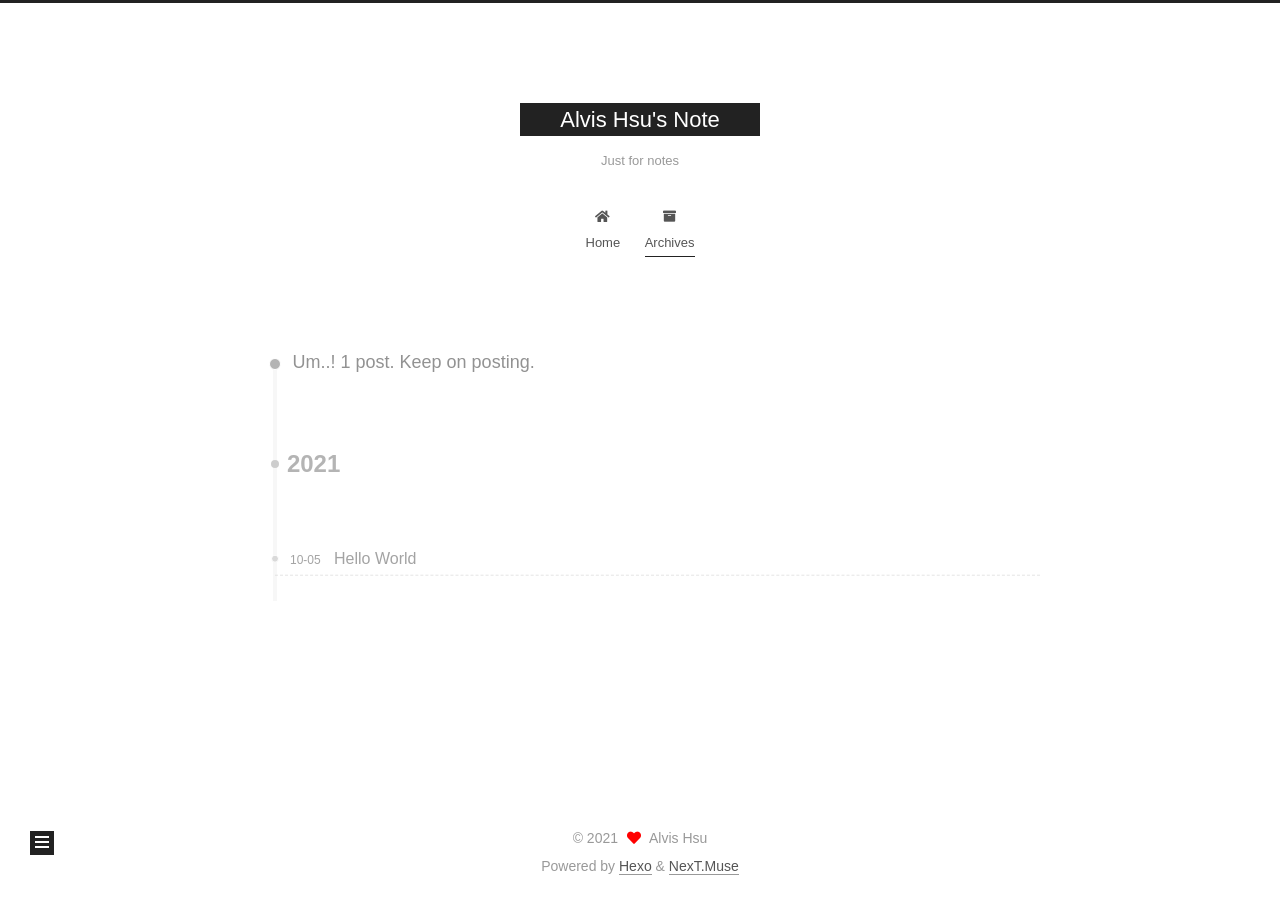
==== commit 3c17bfcf: "Site updated: 2021-10-05 16:41:31" ====
--- a/archives/index.html
+++ b/archives/index.html
@@ -1,5 +1,5 @@
 <!DOCTYPE html>
-<html lang="en">
+<html lang="繁體中文">
 <head>
   <meta charset="UTF-8">
 <meta name="viewport" content="width=device-width, initial-scale=1, maximum-scale=2">
@@ -17,18 +17,18 @@
 
 <script id="hexo-configurations">
     var NexT = window.NexT || {};
-    var CONFIG = {"hostname":"example.com","root":"/","scheme":"Muse","version":"7.8.0","exturl":false,"sidebar":{"position":"left","display":"post","padding":18,"offset":12,"onmobile":false},"copycode":{"enable":false,"show_result":false,"style":null},"back2top":{"enable":true,"sidebar":false,"scrollpercent":false},"bookmark":{"enable":false,"color":"#222","save":"auto"},"fancybox":false,"mediumzoom":false,"lazyload":false,"pangu":false,"comments":{"style":"tabs","active":null,"storage":true,"lazyload":false,"nav":null},"algolia":{"hits":{"per_page":10},"labels":{"input_placeholder":"Search for Posts","hits_empty":"We didn't find any results for the search: ${query}","hits_stats":"${hits} results found in ${time} ms"}},"localsearch":{"enable":false,"trigger":"auto","top_n_per_article":1,"unescape":false,"preload":false},"motion":{"enable":true,"async":false,"transition":{"post_block":"fadeIn","post_header":"slideDownIn","post_body":"slideDownIn","coll_header":"slideLeftIn","sidebar":"slideUpIn"}},"path":"search.xml"};
+    var CONFIG = {"hostname":"alvishsu.github.io","root":"/","scheme":"Muse","version":"7.8.0","exturl":false,"sidebar":{"position":"left","display":"post","padding":18,"offset":12,"onmobile":false},"copycode":{"enable":false,"show_result":false,"style":null},"back2top":{"enable":true,"sidebar":false,"scrollpercent":false},"bookmark":{"enable":false,"color":"#222","save":"auto"},"fancybox":false,"mediumzoom":false,"lazyload":false,"pangu":false,"comments":{"style":"tabs","active":null,"storage":true,"lazyload":false,"nav":null},"algolia":{"hits":{"per_page":10},"labels":{"input_placeholder":"Search for Posts","hits_empty":"We didn't find any results for the search: ${query}","hits_stats":"${hits} results found in ${time} ms"}},"localsearch":{"enable":false,"trigger":"auto","top_n_per_article":1,"unescape":false,"preload":false},"motion":{"enable":true,"async":false,"transition":{"post_block":"fadeIn","post_header":"slideDownIn","post_body":"slideDownIn","coll_header":"slideLeftIn","sidebar":"slideUpIn"}},"path":"search.xml"};
   </script>
 
   <meta property="og:type" content="website">
-<meta property="og:title" content="Hexo">
-<meta property="og:url" content="http://example.com/archives/index.html">
-<meta property="og:site_name" content="Hexo">
-<meta property="og:locale" content="en_US">
-<meta property="article:author" content="John Doe">
+<meta property="og:title" content="Alvis Hsu&#39;s Note">
+<meta property="og:url" content="https://alvishsu.github.io/archives/index.html">
+<meta property="og:site_name" content="Alvis Hsu&#39;s Note">
+<meta property="og:locale">
+<meta property="article:author" content="Alvis Hsu">
 <meta name="twitter:card" content="summary">
 
-<link rel="canonical" href="http://example.com/archives/">
+<link rel="canonical" href="https://alvishsu.github.io/archives/">
 
 
 <script id="page-configurations">
@@ -37,11 +37,11 @@
     sidebar: "",
     isHome : false,
     isPost : false,
-    lang   : 'en'
+    lang   : '繁體中文'
   };
 </script>
 
-  <title>Archive | Hexo</title>
+  <title>Archive | Alvis Hsu's Note</title>
   
 
 
@@ -92,9 +92,10 @@
 
     <a href="/" class="brand" rel="start">
       <span class="logo-line-before"><i></i></span>
-      <h1 class="site-title">Hexo</h1>
+      <h1 class="site-title">Alvis Hsu's Note</h1>
       <span class="logo-line-after"><i></i></span>
     </a>
+      <p class="site-subtitle" itemprop="description">Just for notes</p>
   </div>
 
   <div class="site-nav-right">
@@ -240,7 +241,7 @@
 
       <div class="site-overview-wrap sidebar-panel">
         <div class="site-author motion-element" itemprop="author" itemscope itemtype="http://schema.org/Person">
-  <p class="site-author-name" itemprop="name">John Doe</p>
+  <p class="site-author-name" itemprop="name">Alvis Hsu</p>
   <div class="site-description" itemprop="description"></div>
 </div>
 <div class="site-state-wrap motion-element">
@@ -280,7 +281,7 @@
   <span class="with-love">
     <i class="fa fa-heart"></i>
   </span>
-  <span class="author" itemprop="copyrightHolder">John Doe</span>
+  <span class="author" itemprop="copyrightHolder">Alvis Hsu</span>
 </div>
   <div class="powered-by">Powered by <a href="https://hexo.io/" class="theme-link" rel="noopener" target="_blank">Hexo</a> & <a href="https://muse.theme-next.org/" class="theme-link" rel="noopener" target="_blank">NexT.Muse</a>
   </div>
--- a/css/main.css
+++ b/css/main.css
@@ -1168,7 +1168,7 @@
 }
 .links-of-author a::before,
 .links-of-author span.exturl::before {
-  background: #8165ff;
+  background: #05ff93;
   border-radius: 50%;
   content: ' ';
   display: inline-block;
